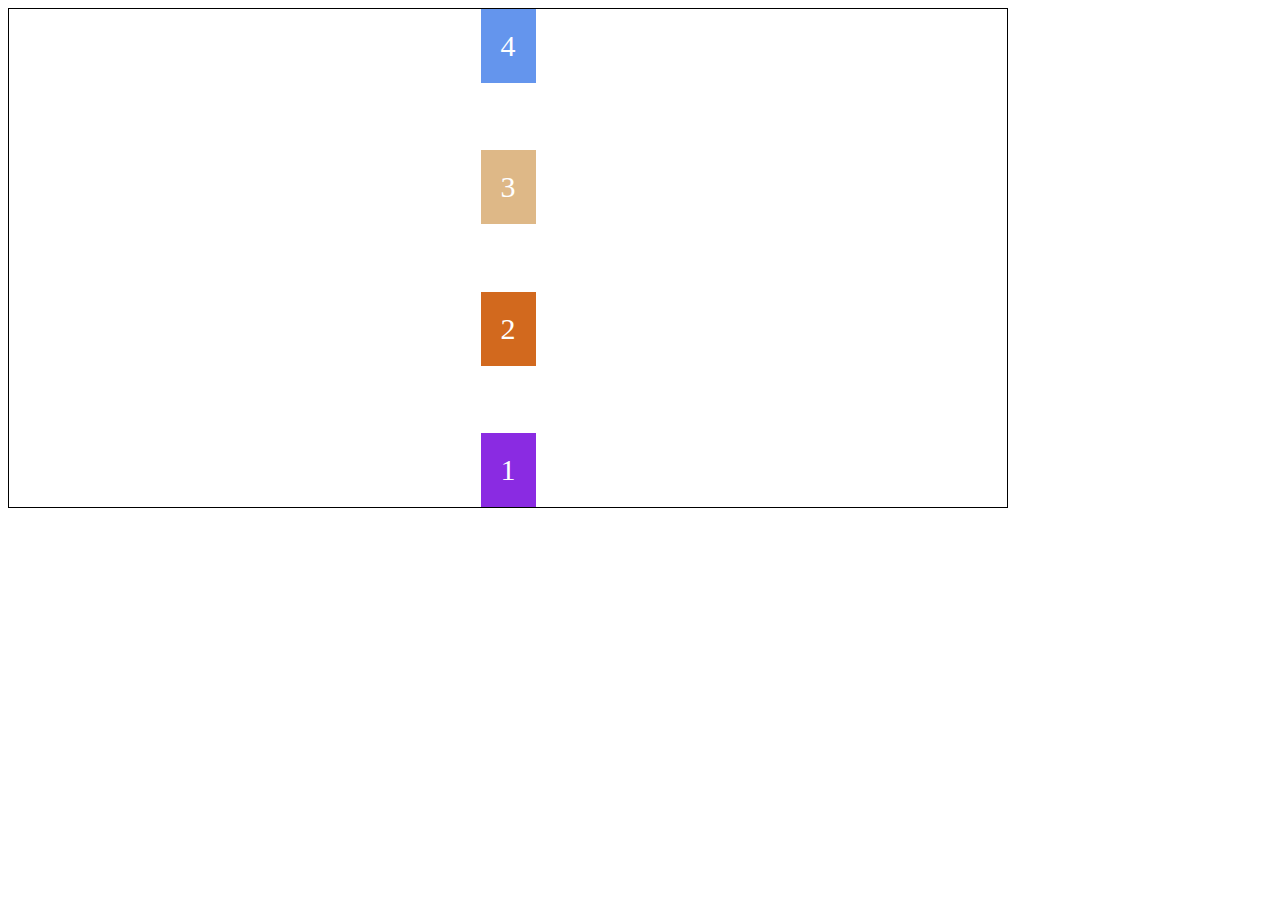
==== flex-заготовка/index.html @ 93433307 "Add files via upload" ====
<!DOCTYPE html>
<html lang="en">

<head>
    <meta charset="UTF-8">
    <meta name="viewport" content="width=device-width, initial-scale=1.0">
    <link rel="stylesheet" href="blocks.css">
    <link rel="stylesheet" href="style.css">
    <title>Document</title>
</head>

<body>
    <div class="container">
        <div class="item">1</div>
        <div class="item">2</div>
        <div class="item">3</div>
        <div class="item">4</div>
    </div>
</body>

</html>
---- flex-заготовка/blocks.css ----
.item:nth-child(1) {
    background-color: blueviolet;
}

.item:nth-child(2) {
    background-color: chocolate;
}

.item:nth-child(3) {
    background-color: burlywood;
}

.item:nth-child(4) {
    background-color: cornflowerblue;
}

.item:nth-child(5) {
    background-color: #2be243;
}

.item:nth-child(6) {
    background-color: #cc3c11;
}

.item:nth-child(7) {
    background-color: #3814da;
}

.item:nth-child(8) {
    background-color: #b41e82;
}
---- flex-заготовка/style.css ----
* {
    box-sizing: border-box;
}

.container {
    max-width: 1000px;
    height: 500px;
    border: 1px solid black;
    display: flex;
    flex-direction: column-reverse;
    align-items: center;
    justify-content: space-between;
}

.item {
    padding: 20px;
    color: white;
    font-size: 30px;
    text-align: center;
}

.item:nth-child(2) {}

.item:nth-child(3) {}

.item:nth-child(1) {}
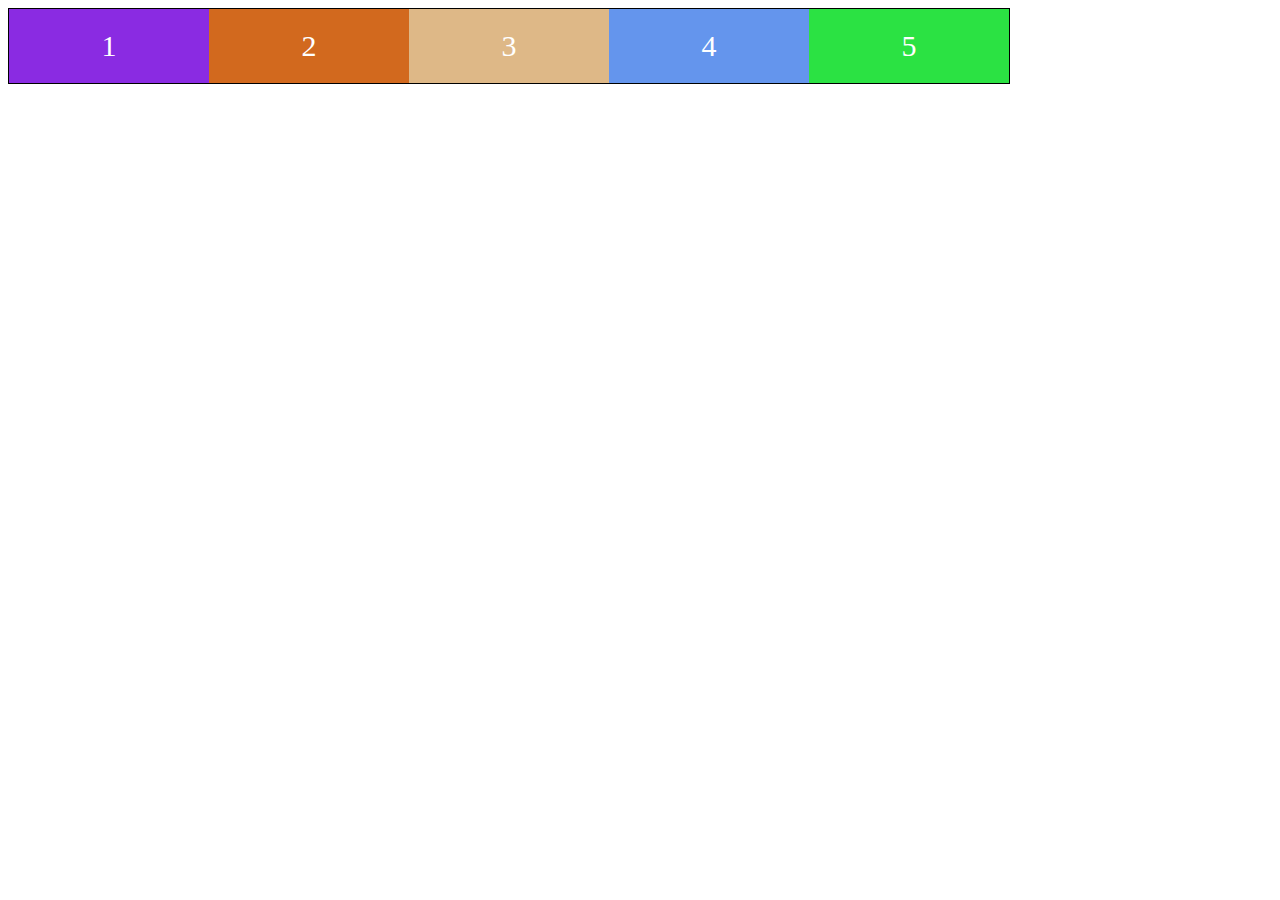
==== commit 8fc27990: "Add files via upload" ====
--- a/flex-заготовка/index.html
+++ b/flex-заготовка/index.html
@@ -15,6 +15,8 @@
         <div class="item">2</div>
         <div class="item">3</div>
         <div class="item">4</div>
+        <div class="item">5</div>
+
     </div>
 </body>
 
--- a/flex-заготовка/style.css
+++ b/flex-заготовка/style.css
@@ -3,13 +3,9 @@
 }
 
 .container {
-    max-width: 1000px;
-    height: 500px;
+    max-width: 1002px;
     border: 1px solid black;
     display: flex;
-    flex-direction: column-reverse;
-    align-items: center;
-    justify-content: space-between;
 }
 
 .item {
@@ -17,6 +13,8 @@
     color: white;
     font-size: 30px;
     text-align: center;
+    flex-basis: 150px;
+    flex: 1 1 150px;
 }
 
 .item:nth-child(2) {}
